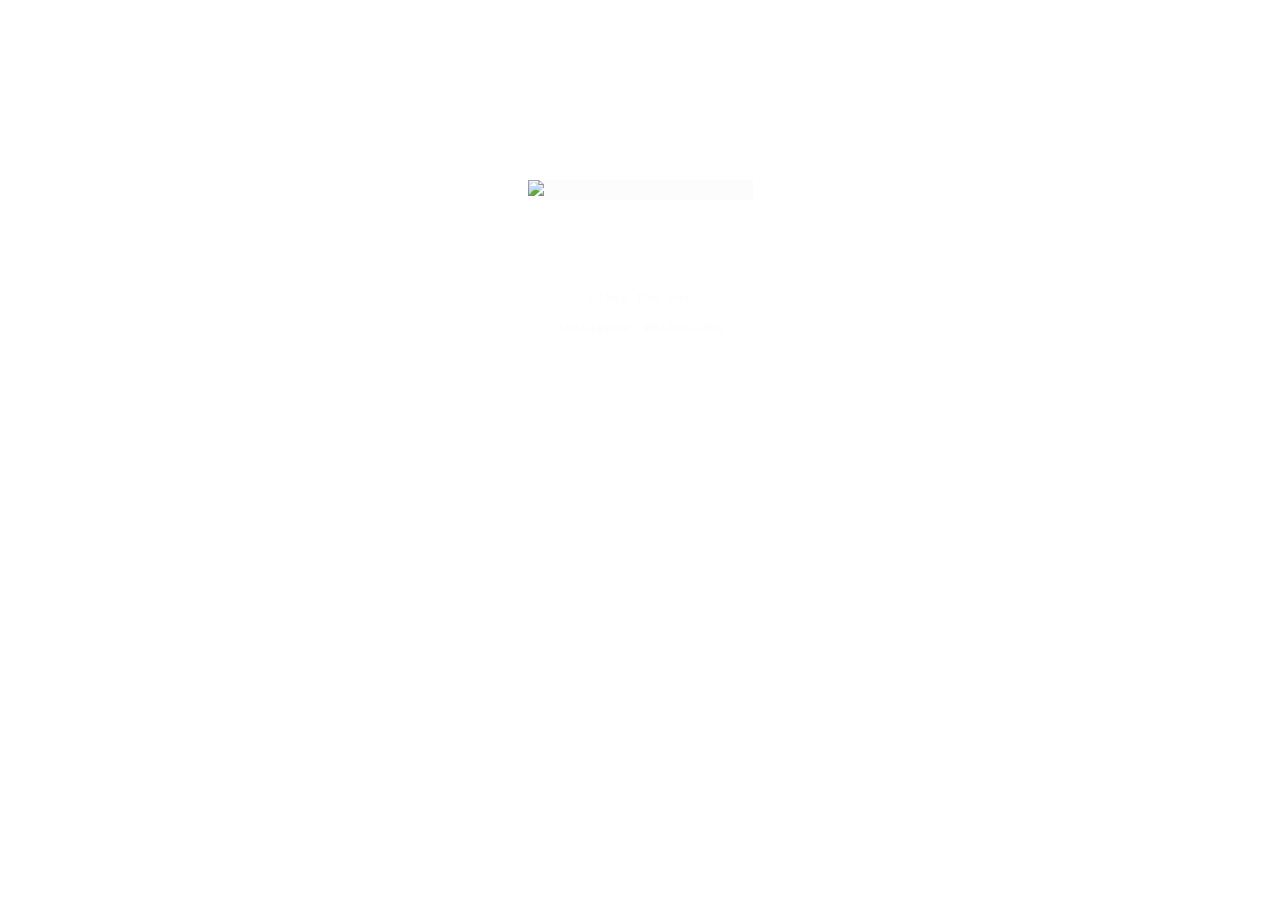
==== index.html @ 52bca41c "Add files via upload" ====
<!DOCTYPE html><script>var __pbpa = true;</script><script>var translated_warning_string = 'Warning: Never enter your Tumblr password unless \u201chttps://www.tumblr.com/login\u201d\x0ais the address in your web browser.\x0a\x0aYou should also see a green \u201cTumblr, Inc.\u201d identification in the address bar.\x0a\x0aSpammers and other bad guys use fake forms to steal passwords.\x0a\x0aTumblr will never ask you to log in from a user\u2019s blog.\x0a\x0aAre you absolutely sure you want to continue?';</script><script type="text/javascript" language="javascript" src="https://assets.tumblr.com/assets/scripts/pre_tumblelog.js?_v=b9f848c06fcba7eaf305d4a7cb7a1b98"></script><!DOCTYPE html>
<html>
    <head prefix="og: http://ogp.me/ns# fb: http://ogp.me/ns/fb# blog: http://ogp.me/ns/blog#">
        <title>Black & White</title>
        <!-- Global site tag (gtag.js) - Google Analytics -->
<script async src="https://www.googletagmanager.com/gtag/js?id=UA-130186613-1 …"></script>
<script>
  window.dataLayer = window.dataLayer || [];
  function gtag(){dataLayer.push(arguments);}
  gtag('js', new Date());

  gtag('config', 'UA-130186613-1');
</script>
        
        <style>figure{margin:0}.tmblr-iframe{position:absolute}.tmblr-iframe.hide{display:none}.tmblr-iframe--amp-cta-button{visibility:hidden;position:fixed;bottom:10px;left:50%;transform:translateX(-50%);z-index:100}.tmblr-iframe--amp-cta-button.tmblr-iframe--loaded{visibility:visible;animation:iframe-app-cta-transition .2s ease-out}</style><link rel="stylesheet" media="screen" href="https://assets.tumblr.com/client/prod/standalone/blog-network-npf/index.build.css?_v=f5a70173e4db126d3aa1328d58a66677"><link href="https://fonts.googleapis.com/css?family=Cutive+Mono" rel="stylesheet">
        
        
        <style>
            
            body > iframe:first-child, body > iframe:nth-child(2) {display: none;}
            
            body {
                overflow: hidden;
                font-family: 'Cutive Mono', monospace;
                color: #fcfcfc;
                
                -webkit-touch-callout: none; /* iOS Safari */
                -webkit-user-select: none; /* Safari */
                -khtml-user-select: none; /* Konqueror HTML */
                -moz-user-select: none; /* Firefox */
                -ms-user-select: none; /* Internet Explorer/Edge */
                    user-select: none; /* Non-prefixed version, currently
                                  supported by Chrome and Opera */
            }
            
            #ad {
                height: 3vh;
                width: 21vh;
                display: block;
                position: fixed;
                text-align: right;
                color: #fcfcfc;
                font-size: 1.5vh;
                bottom:0;
                right:0;
                transform-origin: bottom left;
                transform: rotate(-90deg) translate(0vh, 21vh);
                text-decoration: none;
                -webkit-transition: color 200ms;
                
            }
            
            #ad:hover {
                color: orange;
                
            }
            
            #credit {
                width: 80vw;
                margin: 0 auto;
                text-align: center;
                display: block;
                font-size: 1.5vh;
                margin-top: 10vh;
            }
            
            #link {
                color: #fcfcfc;
                text-decoration: none;
                -webkit-transition: color 200ms;
            }
            
            #linkalt {
                color: #111111;
                text-decoration: none;
                -webkit-transition: color 200ms;
            }
            
            #link:hover {
                color: orange;
            }
            
            #linkalt:hover {
                color: orange;
            }
                        
            .switch {
                height: auto;
                width: 25vh;
                
                display: block;
                margin: 0 auto;
                margin-top: 20vh;
                
                animation: float 4s ease-in-out infinite;
            }
            
            #on {
                background-color: #fcfcfc;
                cursor: pointer;
            }
            
            #off {
                background-color: #111111;
                display: none;
                cursor: pointer;
            }
            
            .x, .y {
                fill:none;
                stroke:#111111;
                stroke-linejoin:round;
                stroke-linecap:round;
            }
            
            .a,.b,.c {
                fill:none;
                stroke:#fcfcfc;
                stroke-linejoin:round;
                stroke-linecap:round;
            }
            
            @keyframes float {
	           0% {
                    transform: translatey(0px);
	           }
                50% {
                    transform: translatey(-10px);
                }
                100% {
                    transform: translatey(0px);
	               }
}
            
        </style>
    <link rel="alternate" href="" /><link rel="alternate" href="" /><script src="https://assets.tumblr.com/assets/scripts/tumblelog_post_message_queue.js?_v=a8fadfa499d8cb7c3f8eefdf0b1adfdd"></script><link rel="stylesheet" type="text/css" href="https://assets.tumblr.com/fonts/gibson/stylesheet.css?v=3"><!-- BEGIN TUMBLR FACEBOOK OPENGRAPH TAGS --><!-- If you'd like to specify your own Open Graph tags, define the og:url and og:title tags in your theme's HTML. --><!-- Read more: http://ogp.me/ --><meta property="fb:app_id" content="48119224995" /><meta property="og:title" content="black benz" /><meta property="og:url" content="http://blackbenzwhitebenz.freetzi.com/" /><meta property="og:description" content="white benz" /><meta property="og:type" content="tumblr-feed:tumblelog" /><meta property="og:image" content="https://assets.tumblr.com/images/default_avatar/sphere_closed_128.png" /><meta property="al:ios:url" content="" /><meta property="al:ios:app_name" content="Tumblr" /><meta property="al:ios:app_store_id" content="305343404" /><meta property="al:android:url" content="tumblr://x-callback-url/blog?blogName=goingsickomode" /><meta property="al:android:app_name" content="Tumblr" /><meta property="al:android:package" content="com.tumblr" /><!-- END TUMBLR FACEBOOK OPENGRAPH TAGS --><!-- TWITTER TAGS --><meta charset="utf-8"><meta name="twitter:site" content="tumblr" /><meta name="twitter:card" content="app" /><meta name="twitter:description" content="goingsickomode" /><meta name="twitter:title" content="white benz" /><meta name="twitter:app:name:iphone" content="Tumblr" /><meta name="twitter:app:name:ipad" content="Tumblr" /><meta name="twitter:app:name:googleplay" content="Tumblr" /><meta name="twitter:app:id:iphone" content="305343404" /><meta name="twitter:app:id:ipad" content="305343404" /><meta name="twitter:app:id:googleplay" content="com.tumblr" /><meta name="twitter:app:url:iphone" content="tumblr://x-callback-url/blog?blogName=goingsickomode&amp;referrer=twitter-cards" /><meta name="twitter:app:url:ipad" content="tumblr://x-callback-url/blog?blogName=goingsickomode&amp;referrer=twitter-cards" /><meta name="twitter:app:url:googleplay" content="tumblr://x-callback-url/blog?blogName=goingsickomode&amp;referrer=twitter-cards" /><link rel="canonical" href="http://blackbenzwhitebenz.freetzi.com/" /></head>
    
<body onload="loadAssets()">
    
    <a href="" id="ad"></a>
    
    <div class="switch" id="on" onclick="myFunction()">
        
        <img src="https://honorarybros.weebly.com/uploads/6/0/5/6/60564045/benz.png">
        
    </div>

    <div class="switch" id="off" onclick="myFunction()">
        <img src="https://honorarybros.weebly.com/uploads/6/0/5/6/60564045/benz2.png">    
    </div>
    
    <div id="credit">
       
        click the car <a href="instagram.com/ethan.daq/" id="link"></a> <br> <br>
		instagram: <a href="instagram.com/ethan.daq/" id="link">@ethan.daq</a> <br> <br>
        <a href="mailto:fragginsquids@gmail.com" id="link"></a> <br> 
        
    </div>
	
<audio id="click"><source src="" type="audio/mp3"></audio>   
<audio id="loopon"><source src="https://honorarybros.weebly.com/uploads/6/0/5/6/60564045/white_friends.mp3" type="audio/mp3"></audio>   
<audio id="loopoff"><source src="https://honorarybros.weebly.com/uploads/6/0/5/6/60564045/black_friends.mp3" type="audio/mp3"></audio>   
    
<script>
    
function loadAssets() {
    var a = document.getElementById("click"); //click sound
    var b = document.getElementById("loopon"); //chord loop
    var c = document.getElementById("loopoff"); //light loop
    
    b.loop = true;
    c.loop = true;
    
    b.volume = 0.5;
    c.volume = 0.5;
    
    a.load();
    b.load();
    c.load();
    
    b.play();
}
    
function myFunction() {
    var x = document.getElementById("on");
    var y = document.getElementById("off");
    var z = document.getElementById("content");
    var a = document.getElementById("click"); //click sound
    var b = document.getElementById("loopon"); //chord loop
    var c = document.getElementById("loopoff"); //light loop
        
    if (x.style.display === "none") { //switch in ON mode
        x.style.display = "block";
        y.style.display = "none";
        document.body.style.background = "#fcfcfc";
        c.pause();
        a.currentTime = 0;
        a.play();
        b.currentTime = 0;
        b.play();        
    } 
    
    else {                           //switch in OFF mode
        x.style.display = "none";
        y.style.display = "block";
        document.body.style.background = "#111111";
        b.pause();
        a.currentTime = 0;
        a.play();
        c.currentTime = 0;
        c.play();
    }
}
</script>


<iframe scrolling="no" width="1" height="1" frameborder="0" style="background-color:transparent; overflow:hidden; position:absolute; top:0; left:0; z-index:9999;" id="ga_target"></iframe><script type="text/javascript">
    (function(){
        var analytics_frame = document.getElementById('ga_target');
        var analytics_iframe_loaded;
        var user_logged_in;
        var blog_is_nsfw = 'No';
        var addthis_enabled = false;

        var eventMethod = window.addEventListener ? "addEventListener" : "attachEvent";
        var eventer = window[eventMethod];
        var messageEvent = eventMethod == "attachEvent" ? "onmessage" : "message";
        eventer(messageEvent,function(e) {
            var message = (e.data && e.data.split) ? e.data.split(';') : '';
            switch (message[0]) {
                case 'analytics_iframe_loaded':
                    analytics_iframe_loaded = true;
                    postCSMessage();
                    postGAMessage();
                    postATMessage();
                    postRapidMessage();
                    break;
                case 'user_logged_in':
                    user_logged_in = message[1];
                    postGAMessage();
                    postATMessage();
                    break;
            }
        }, false);

        analytics_frame.src = "https://assets.tumblr.com/analytics.html?dfab06320413a6a34dbca419c4c70f2c#" +
                              "http://blackbenzwhitebenz.freetzi.com/";
        function postGAMessage() {
            if (analytics_iframe_loaded && user_logged_in) {
                var is_ajax = false;
                analytics_frame.contentWindow.postMessage(['tick_google_analytics', is_ajax, user_logged_in, blog_is_nsfw, '/?route=%2F'].join(';'), analytics_frame.src.split('/analytics.html')[0]);
            }
        }
        function postCSMessage() {
            COMSCORE = true;
            analytics_frame.contentWindow.postMessage('enable_comscore;' + window.location, analytics_frame.src.split('/analytics.html')[0]);
        }
        function postATMessage() {
            if (addthis_enabled && analytics_iframe_loaded) {
                analytics_frame.contentWindow.postMessage('enable_addthis', analytics_frame.src.split('/analytics.html')[0]);
            }
        }
        function postRapidMessage() {
                            if (analytics_iframe_loaded) {
                    var is_ajax = '';
                    var route = '/';
                    var tumblelog_id = 't:PH-alPkgnUOZYCm36_Iz4g';
                    var yahoo_space_id = '1197719229';
                    var rapid_client_only = '1';
                    var apv = '1';
                    var rapid_ex = '';

                    analytics_frame.contentWindow.postMessage(
                        [
                            'tick_rapid', is_ajax, route, user_logged_in, tumblelog_id,
                            yahoo_space_id, rapid_client_only, apv, rapid_ex
                        ].join(';'),
                        analytics_frame.src.split('/analytics.html')[0]
                    );
                }
                    }
    })();
</script><script type="text/javascript">!function(s){s.src='https://px.srvcs.tumblr.com/impixu?T=1544754835&J=eyJ0eXBlIjoidXJsIiwidXJsIjoiaHR0cDovL3NpY2tvbW8uZGUvIiwicmVxdHlwZSI6MCwicm91dGUiOiIvIn0=&U=CCMENAEBAJ&K=68dc1a9d3a535ba6a625432e803456b5b214bbfd8f939a7c2c7f4f502dd4f8db&R='.replace(/&R=[^&$]*/,'').concat('&R='+escape(document.referrer)).slice(0,2000).replace(/%.?.?$/,'');}(new Image());</script><noscript><img style="position:absolute;z-index:-3334;top:0px;left:0px;visibility:hidden;" src="https://px.srvcs.tumblr.com/impixu?T=1544754835&J=eyJ0eXBlIjoidXJsIiwidXJsIjoiaHR0cDovL3NpY2tvbW8uZGUvIiwicmVxdHlwZSI6MCwicm91dGUiOiIvIiwibm9zY3JpcHQiOjF9&U=CCMENAEBAJ&K=af7e14a20bfeab37436e2d44552512e642aa832abdb1863aaa3d0bd9cd685354&R="></noscript><script >
        (function (w,d) {
            'use strict';
            var l = function(el, type, listener, useCapture) {
                el.addEventListener ?
                el.addEventListener(type, listener, !!useCapture) :
                el.attachEvent && el.attachEvent('on' + type, listener, !!useCapture);
            };
            var a = function () {
                                if (d.getElementById('tumblr-cdx')) {
                    return;
                }
                var s = d.createElement('script');
                var el = d.getElementsByTagName('script')[0];
                s.async = true;
                s.src = 'https://assets.tumblr.com/assets/scripts/vendor/cedexis/1-13960-radar10.min.js?_v=8d32508b0a251bebecb4853c987c5015';
                s.type = 'text/javascript';
                s.id = 'tumblr-cdx';
                d.body.appendChild(s);
            };
            l(w,'load',a);
        }(window, document));
</script><noscript id="bootloader" data-bootstrap="{&quot;Components&quot;:{&quot;PostActivity&quot;:[],&quot;NotificationPoller&quot;:{&quot;messaging_keys&quot;:[],&quot;token&quot;:&quot;c86f8a500596474a7ef5034081f694bd&quot;,&quot;inbox_unread&quot;:0},&quot;DesktopDashboardLogo&quot;:{&quot;animations&quot;:[[&quot;https:\/\/assets.tumblr.com\/images\/logo\/hover-animations\/1.png?_v=161861acded461bb6e995593a3bae835&quot;,&quot;https:\/\/assets.tumblr.com\/images\/logo\/hover-animations\/1@2x.png?_v=496a774637302a598c851381d00009b0&quot;]]},&quot;TumblelogIframe&quot;:{&quot;unified&quot;:true,&quot;variant&quot;:null,&quot;isCompact&quot;:true,&quot;tumblelogBundleSrc&quot;:&quot;https:\/\/assets.tumblr.com\/client\/prod\/standalone\/tumblelog\/index.build.js?_v=0dd3581265e0a5a3d95969be86d97d9e&quot;,&quot;tumblelogName&quot;:&quot;goingsickomode&quot;,&quot;isLoggedIn&quot;:false,&quot;isFriend&quot;:false,&quot;formKey&quot;:&quot;&quot;,&quot;canSubscribe&quot;:false,&quot;isSubscribed&quot;:false,&quot;tumblelogTitle&quot;:&quot;sickomo.de&quot;,&quot;tumblelogAvatar&quot;:&quot;https:\/\/assets.tumblr.com\/images\/default_avatar\/sphere_closed_40.png&quot;,&quot;tumblelogHost&quot;:&quot;https:\/\/sickomo.de&quot;,&quot;isOptica&quot;:false,&quot;isCustomTheme&quot;:true,&quot;themeHeaderImage&quot;:&quot;https:\/\/assets.tumblr.com\/images\/default_header\/optica_pattern_12.png?_v=66d5962d3469ecad376c5ae8c13d5a27&quot;,&quot;themeBackgroundColor&quot;:&quot;#FAFAFA&quot;,&quot;themeTitleColor&quot;:&quot;#444444&quot;,&quot;themeAccentColor&quot;:&quot;#529ECC&quot;,&quot;brag&quot;:false,&quot;adsEnabled&quot;:false,&quot;canShowAd&quot;:true,&quot;isPremium&quot;:false,&quot;showLrecAds&quot;:false,&quot;showStickyLrecBackfill&quot;:false,&quot;showGeminiAds&quot;:false,&quot;geminiSectionCodeDesktop&quot;:&quot;a10bca9c-0c5d-4a02-ab13-14ab8513d81d&quot;,&quot;geminiSectionCodeMobile&quot;:&quot;ced63809-b609-4aca-96a0-abc099acba6b&quot;,&quot;currentPageType&quot;:&quot;blog&quot;,&quot;currentPage&quot;:&quot;1&quot;,&quot;searchQuery&quot;:&quot;&quot;,&quot;tag&quot;:&quot;&quot;,&quot;query&quot;:&quot;&quot;,&quot;chrono&quot;:false,&quot;postId&quot;:&quot;&quot;,&quot;src&quot;:&quot;https:\/\/sickomo.de\/&quot;,&quot;postUrl&quot;:&quot;&quot;,&quot;isBlocked&quot;:null,&quot;isAdmin&quot;:false,&quot;lookupButtonUrl&quot;:&quot;&quot;,&quot;showSpamButton&quot;:false,&quot;showRootPostButton&quot;:false,&quot;rootPostUrl&quot;:&quot;&quot;,&quot;showRadarPostButton&quot;:false,&quot;radarKeys&quot;:&quot;&quot;,&quot;isUniblocked&quot;:false,&quot;isNsfw&quot;:false,&quot;isAdult&quot;:false,&quot;isSpam&quot;:false,&quot;isPrimaryBlog&quot;:false,&quot;canEdit&quot;:false,&quot;canReblogSelf&quot;:false,&quot;showLikeButton&quot;:false,&quot;showReblogButton&quot;:false,&quot;reblogUrl&quot;:&quot;&quot;,&quot;showFanMailButton&quot;:false,&quot;showMessagingButton&quot;:false,&quot;loginCheckIframeSrc&quot;:&quot;https:\/\/assets.tumblr.com\/assets\/html\/iframe\/login_check.html?_v=3de94a184d600617102ddd5b48fb36e9&quot;,&quot;appInstallUrls&quot;:{&quot;android&quot;:&quot;https:\/\/play.google.com\/store\/apps\/details?id=com.tumblr\u0026referrer=utm_source%3Dtumblr%26utm_medium%3Diframe%26utm_campaign%3Dblog_network_floating_cta&quot;,&quot;ios&quot;:&quot;https:\/\/itunes.apple.com\/app\/apple-store\/id305343404?pt=9029\u0026ct=blog_network_floating_cta\u0026mt=8&quot;},&quot;appOpenReferrer&quot;:&quot;tumblr_new_iframe&quot;,&quot;isShowSearch&quot;:true,&quot;supplyLogging&quot;:[],&quot;secondsSinceLastActivity&quot;:-1}},&quot;Flags&quot;:{&quot;doods&quot;:&quot;[base64]&quot;},&quot;Context&quot;:{&quot;name&quot;:&quot;default&quot;,&quot;time&quot;:1544754835000,&quot;userinfo&quot;:{&quot;primary&quot;:&quot;&quot;,&quot;name&quot;:&quot;&quot;,&quot;channels&quot;:[]},&quot;hosts&quot;:{&quot;assets_host&quot;:&quot;https:\/\/assets.tumblr.com&quot;,&quot;secure_assets_host&quot;:&quot;https:\/\/assets.tumblr.com&quot;,&quot;www_host&quot;:&quot;https:\/\/www.tumblr.com&quot;,&quot;secure_www_host&quot;:&quot;https:\/\/www.tumblr.com&quot;,&quot;embed_host&quot;:&quot;https:\/\/embed.tumblr.com&quot;,&quot;safe_host&quot;:&quot;https:\/\/safe.txmblr.com&quot;,&quot;platform_host&quot;:&quot;https:\/\/platform.tumblr.com&quot;},&quot;language&quot;:&quot;en_US&quot;,&quot;language_simple&quot;:&quot;en&quot;,&quot;assets&quot;:&quot;https:\/\/assets.tumblr.com\/client\/prod\/&quot;},&quot;Translations&quot;:{&quot;%1$sReport %2$s&#039;s post?%3$sIf it violates our community guidelines, we&#039;ll remove it.%4$s&quot;:&quot;%1$sReport %2$s&#039;s reblog?%3$sIf it violates our community guidelines, we&#039;ll remove it.%4$s&quot;,&quot;%1$sReport %2$s&#039;s reply?%3$sIf it violates our community guidelines, we&#039;ll remove it.%4$s&quot;:&quot;%1$sReport %2$s&#039;s reblog?%3$sIf it violates our community guidelines, we&#039;ll remove it.%4$s&quot;}}"></noscript><script src="https://assets.tumblr.com/client/prod/standalone/tumblelog/index.build.js?_v=0dd3581265e0a5a3d95969be86d97d9e"></script></body>
</html>
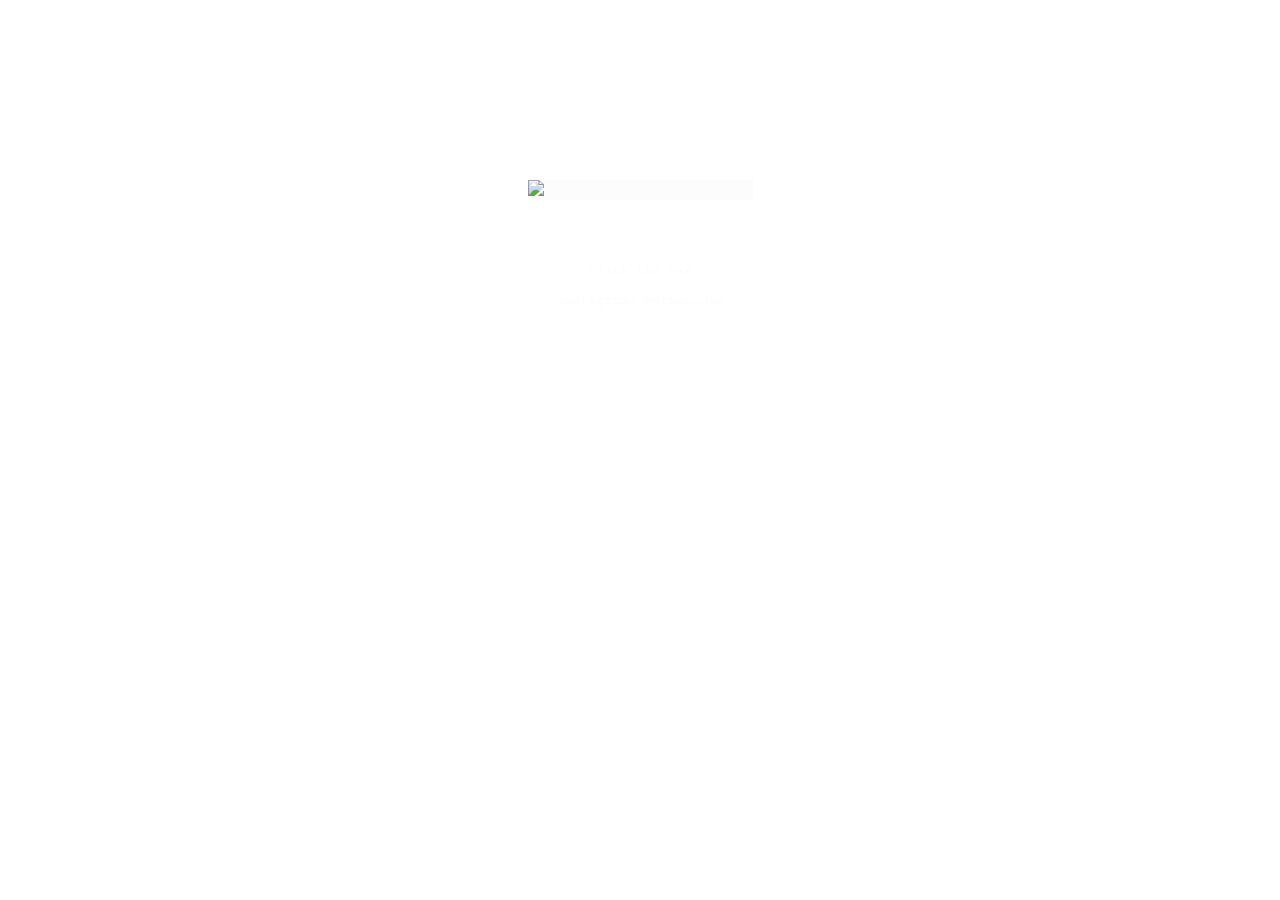
==== commit 439f1de2: "commit" ====
--- a/index.html
+++ b/index.html
@@ -61,7 +61,7 @@
                 text-align: center;
                 display: block;
                 font-size: 1.5vh;
-                margin-top: 10vh;
+                margin-top: 7vh;
             }
             
             #link {
@@ -152,7 +152,7 @@
     <div id="credit">
        
         click the car <a href="instagram.com/ethan.daq/" id="link"></a> <br> <br>
-		instagram: <a href="instagram.com/ethan.daq/" id="link">@ethan.daq</a> <br> <br>
+		instagram: <a href="https://instagram.com/ethan.daq/" id="link">@ethan.daq</a> <br> <br>
         <a href="mailto:fragginsquids@gmail.com" id="link"></a> <br> 
         
     </div>
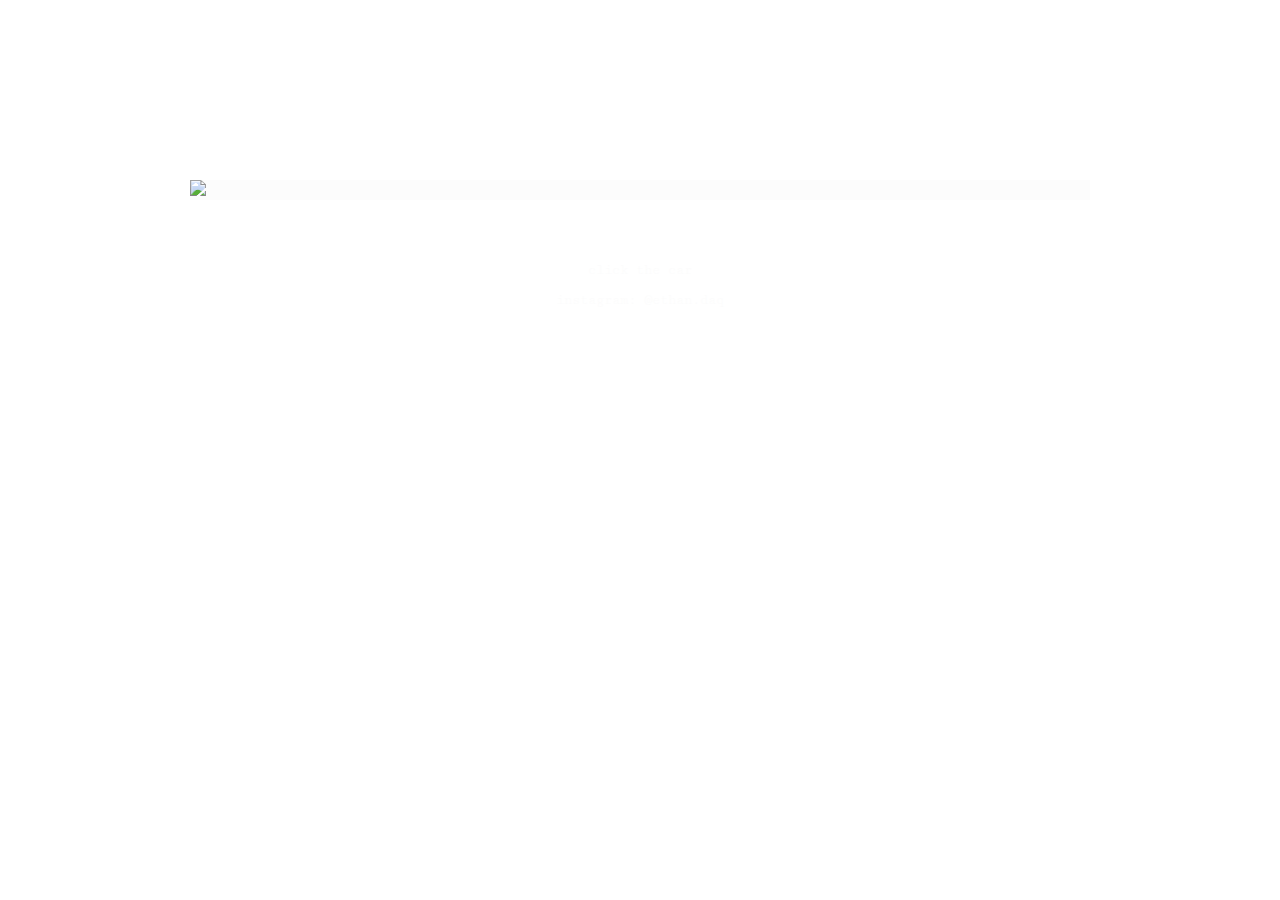
==== commit a64b560e: "commit" ====
--- a/index.html
+++ b/index.html
@@ -86,7 +86,7 @@
                         
             .switch {
                 height: auto;
-                width: 25vh;
+                width: 100vh;
                 
                 display: block;
                 margin: 0 auto;
@@ -151,7 +151,7 @@
     
     <div id="credit">
        
-        click the car <a href="instagram.com/ethan.daq/" id="link"></a> <br> <br>
+        click the car <a href="" id="link"></a> <br> <br>
 		instagram: <a href="https://instagram.com/ethan.daq/" id="link">@ethan.daq</a> <br> <br>
         <a href="mailto:fragginsquids@gmail.com" id="link"></a> <br> 
         
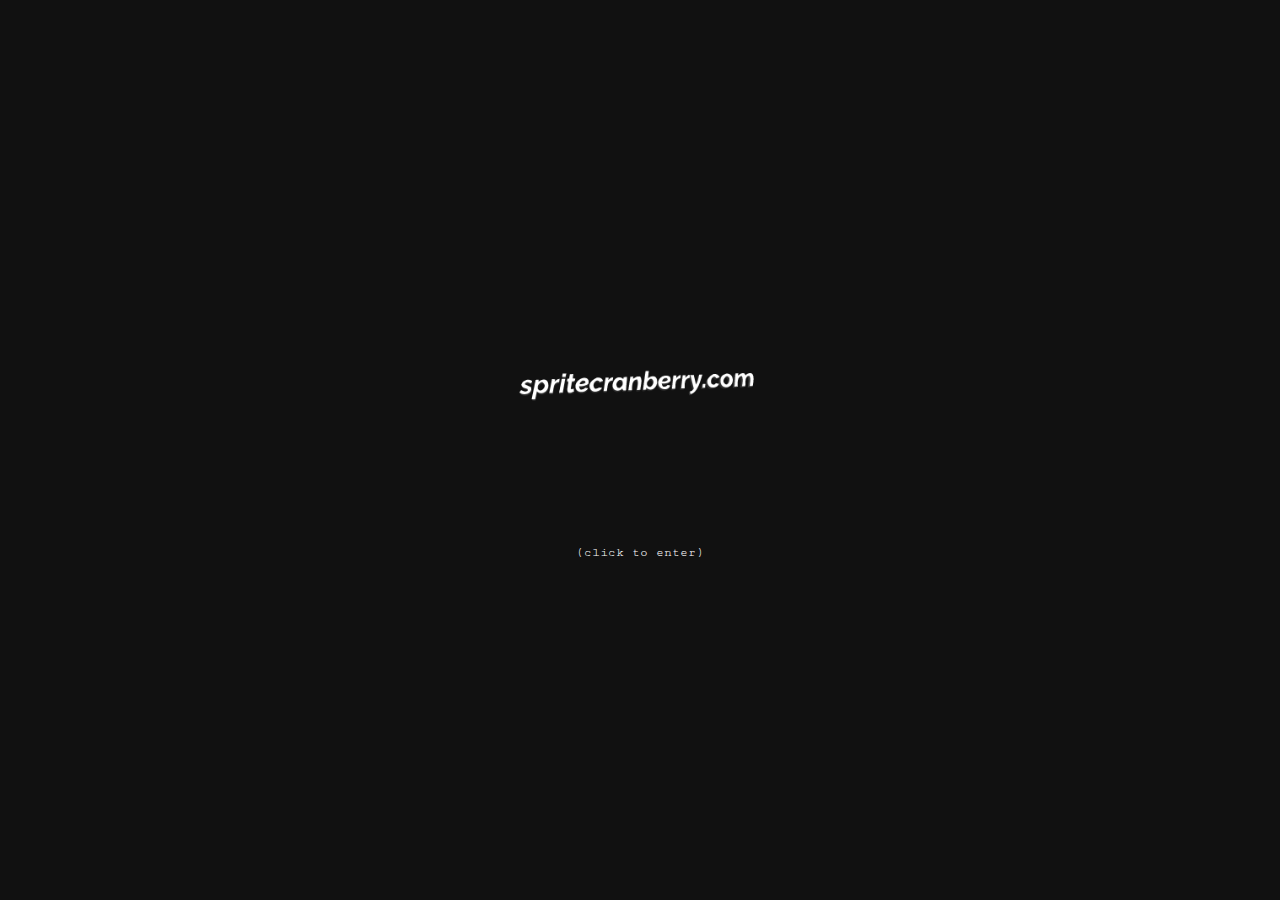
==== commit 2bb7ff8b: "Add files via upload" ====
--- a/index.html
+++ b/index.html
@@ -1,306 +1,33 @@
-<!DOCTYPE html><script>var __pbpa = true;</script><script>var translated_warning_string = 'Warning: Never enter your Tumblr password unless \u201chttps://www.tumblr.com/login\u201d\x0ais the address in your web browser.\x0a\x0aYou should also see a green \u201cTumblr, Inc.\u201d identification in the address bar.\x0a\x0aSpammers and other bad guys use fake forms to steal passwords.\x0a\x0aTumblr will never ask you to log in from a user\u2019s blog.\x0a\x0aAre you absolutely sure you want to continue?';</script><script type="text/javascript" language="javascript" src="https://assets.tumblr.com/assets/scripts/pre_tumblelog.js?_v=b9f848c06fcba7eaf305d4a7cb7a1b98"></script><!DOCTYPE html>
+<!DOCTYPE html>
 <html>
-    <head prefix="og: http://ogp.me/ns# fb: http://ogp.me/ns/fb# blog: http://ogp.me/ns/blog#">
-        <title>Black & White</title>
-        <!-- Global site tag (gtag.js) - Google Analytics -->
-<script async src="https://www.googletagmanager.com/gtag/js?id=UA-130186613-1 …"></script>
-<script>
-  window.dataLayer = window.dataLayer || [];
-  function gtag(){dataLayer.push(arguments);}
-  gtag('js', new Date());
+<head>
+<link rel="stylesheet" href="https://fonts.googleapis.com/css?family=Cutive+Mono">
+<link rel="stylesheet" type="text/css" href="style.css" />
+<meta name="viewport" content="width=device-width, initial-scale=1">
+<html lang="en-US">
+<link rel="icon" 
+      type="image/png" 
+      href="test4.gif">
+<style>
+img {
+  display: block;
+  margin-left: auto;
+  margin-right: auto;
+  padding: 200px 0 0px 0;}
+}
+</style>
+</head>
 
-  gtag('config', 'UA-130186613-1');
-</script>
-        
-        <style>figure{margin:0}.tmblr-iframe{position:absolute}.tmblr-iframe.hide{display:none}.tmblr-iframe--amp-cta-button{visibility:hidden;position:fixed;bottom:10px;left:50%;transform:translateX(-50%);z-index:100}.tmblr-iframe--amp-cta-button.tmblr-iframe--loaded{visibility:visible;animation:iframe-app-cta-transition .2s ease-out}</style><link rel="stylesheet" media="screen" href="https://assets.tumblr.com/client/prod/standalone/blog-network-npf/index.build.css?_v=f5a70173e4db126d3aa1328d58a66677"><link href="https://fonts.googleapis.com/css?family=Cutive+Mono" rel="stylesheet">
-        
-        
-        <style>
-            
-            body > iframe:first-child, body > iframe:nth-child(2) {display: none;}
-            
-            body {
-                overflow: hidden;
-                font-family: 'Cutive Mono', monospace;
-                color: #fcfcfc;
-                
-                -webkit-touch-callout: none; /* iOS Safari */
-                -webkit-user-select: none; /* Safari */
-                -khtml-user-select: none; /* Konqueror HTML */
-                -moz-user-select: none; /* Firefox */
-                -ms-user-select: none; /* Internet Explorer/Edge */
-                    user-select: none; /* Non-prefixed version, currently
-                                  supported by Chrome and Opera */
-            }
-            
-            #ad {
-                height: 3vh;
-                width: 21vh;
-                display: block;
-                position: fixed;
-                text-align: right;
-                color: #fcfcfc;
-                font-size: 1.5vh;
-                bottom:0;
-                right:0;
-                transform-origin: bottom left;
-                transform: rotate(-90deg) translate(0vh, 21vh);
-                text-decoration: none;
-                -webkit-transition: color 200ms;
-                
-            }
-            
-            #ad:hover {
-                color: orange;
-                
-            }
-            
-            #credit {
-                width: 80vw;
-                margin: 0 auto;
-                text-align: center;
-                display: block;
-                font-size: 1.5vh;
-                margin-top: 7vh;
-            }
-            
-            #link {
-                color: #fcfcfc;
-                text-decoration: none;
-                -webkit-transition: color 200ms;
-            }
-            
-            #linkalt {
-                color: #111111;
-                text-decoration: none;
-                -webkit-transition: color 200ms;
-            }
-            
-            #link:hover {
-                color: orange;
-            }
-            
-            #linkalt:hover {
-                color: orange;
-            }
-                        
-            .switch {
-                height: auto;
-                width: 100vh;
-                
-                display: block;
-                margin: 0 auto;
-                margin-top: 20vh;
-                
-                animation: float 4s ease-in-out infinite;
-            }
-            
-            #on {
-                background-color: #fcfcfc;
-                cursor: pointer;
-            }
-            
-            #off {
-                background-color: #111111;
-                display: none;
-                cursor: pointer;
-            }
-            
-            .x, .y {
-                fill:none;
-                stroke:#111111;
-                stroke-linejoin:round;
-                stroke-linecap:round;
-            }
-            
-            .a,.b,.c {
-                fill:none;
-                stroke:#fcfcfc;
-                stroke-linejoin:round;
-                stroke-linecap:round;
-            }
-            
-            @keyframes float {
-	           0% {
-                    transform: translatey(0px);
-	           }
-                50% {
-                    transform: translatey(-10px);
-                }
-                100% {
-                    transform: translatey(0px);
-	               }
-}
-            
-        </style>
-    <link rel="alternate" href="" /><link rel="alternate" href="" /><script src="https://assets.tumblr.com/assets/scripts/tumblelog_post_message_queue.js?_v=a8fadfa499d8cb7c3f8eefdf0b1adfdd"></script><link rel="stylesheet" type="text/css" href="https://assets.tumblr.com/fonts/gibson/stylesheet.css?v=3"><!-- BEGIN TUMBLR FACEBOOK OPENGRAPH TAGS --><!-- If you'd like to specify your own Open Graph tags, define the og:url and og:title tags in your theme's HTML. --><!-- Read more: http://ogp.me/ --><meta property="fb:app_id" content="48119224995" /><meta property="og:title" content="black benz" /><meta property="og:url" content="http://blackbenzwhitebenz.freetzi.com/" /><meta property="og:description" content="white benz" /><meta property="og:type" content="tumblr-feed:tumblelog" /><meta property="og:image" content="https://assets.tumblr.com/images/default_avatar/sphere_closed_128.png" /><meta property="al:ios:url" content="" /><meta property="al:ios:app_name" content="Tumblr" /><meta property="al:ios:app_store_id" content="305343404" /><meta property="al:android:url" content="tumblr://x-callback-url/blog?blogName=goingsickomode" /><meta property="al:android:app_name" content="Tumblr" /><meta property="al:android:package" content="com.tumblr" /><!-- END TUMBLR FACEBOOK OPENGRAPH TAGS --><!-- TWITTER TAGS --><meta charset="utf-8"><meta name="twitter:site" content="tumblr" /><meta name="twitter:card" content="app" /><meta name="twitter:description" content="goingsickomode" /><meta name="twitter:title" content="white benz" /><meta name="twitter:app:name:iphone" content="Tumblr" /><meta name="twitter:app:name:ipad" content="Tumblr" /><meta name="twitter:app:name:googleplay" content="Tumblr" /><meta name="twitter:app:id:iphone" content="305343404" /><meta name="twitter:app:id:ipad" content="305343404" /><meta name="twitter:app:id:googleplay" content="com.tumblr" /><meta name="twitter:app:url:iphone" content="tumblr://x-callback-url/blog?blogName=goingsickomode&amp;referrer=twitter-cards" /><meta name="twitter:app:url:ipad" content="tumblr://x-callback-url/blog?blogName=goingsickomode&amp;referrer=twitter-cards" /><meta name="twitter:app:url:googleplay" content="tumblr://x-callback-url/blog?blogName=goingsickomode&amp;referrer=twitter-cards" /><link rel="canonical" href="http://blackbenzwhitebenz.freetzi.com/" /></head>
-    
-<body onload="loadAssets()">
-    
-    <a href="" id="ad"></a>
-    
-    <div class="switch" id="on" onclick="myFunction()">
-        
-        <img src="https://honorarybros.weebly.com/uploads/6/0/5/6/60564045/benz.png">
-        
-    </div>
+<body style="background-color:#111111;">
+<a href="https://spritecranberry.com/">
+<img src="test7.gif" style="width:40%;">
+</a>
 
-    <div class="switch" id="off" onclick="myFunction()">
-        <img src="https://honorarybros.weebly.com/uploads/6/0/5/6/60564045/benz2.png">    
-    </div>
-    
-    <div id="credit">
-       
-        click the car <a href="" id="link"></a> <br> <br>
-		instagram: <a href="https://instagram.com/ethan.daq/" id="link">@ethan.daq</a> <br> <br>
-        <a href="mailto:fragginsquids@gmail.com" id="link"></a> <br> 
-        
-    </div>
-	
-<audio id="click"><source src="" type="audio/mp3"></audio>   
-<audio id="loopon"><source src="https://honorarybros.weebly.com/uploads/6/0/5/6/60564045/white_friends.mp3" type="audio/mp3"></audio>   
-<audio id="loopoff"><source src="https://honorarybros.weebly.com/uploads/6/0/5/6/60564045/black_friends.mp3" type="audio/mp3"></audio>   
-    
-<script>
-    
-function loadAssets() {
-    var a = document.getElementById("click"); //click sound
-    var b = document.getElementById("loopon"); //chord loop
-    var c = document.getElementById("loopoff"); //light loop
-    
-    b.loop = true;
-    c.loop = true;
-    
-    b.volume = 0.5;
-    c.volume = 0.5;
-    
-    a.load();
-    b.load();
-    c.load();
-    
-    b.play();
-}
-    
-function myFunction() {
-    var x = document.getElementById("on");
-    var y = document.getElementById("off");
-    var z = document.getElementById("content");
-    var a = document.getElementById("click"); //click sound
-    var b = document.getElementById("loopon"); //chord loop
-    var c = document.getElementById("loopoff"); //light loop
-        
-    if (x.style.display === "none") { //switch in ON mode
-        x.style.display = "block";
-        y.style.display = "none";
-        document.body.style.background = "#fcfcfc";
-        c.pause();
-        a.currentTime = 0;
-        a.play();
-        b.currentTime = 0;
-        b.play();        
-    } 
-    
-    else {                           //switch in OFF mode
-        x.style.display = "none";
-        y.style.display = "block";
-        document.body.style.background = "#111111";
-        b.pause();
-        a.currentTime = 0;
-        a.play();
-        c.currentTime = 0;
-        c.play();
-    }
-}
-</script>
+<div id="content">
+		(click to enter) <a href="https://instagram.com/ethan.daq/" id="link"></a> <br>
+      </div>
 
+<iframe width="0" height="0" src="https://www.youtuberepeater.com/watch?v=_7WRusXN1RQ#gsc.tab=0" frameborder="0" allowfullscreen></iframe>
 
-<iframe scrolling="no" width="1" height="1" frameborder="0" style="background-color:transparent; overflow:hidden; position:absolute; top:0; left:0; z-index:9999;" id="ga_target"></iframe><script type="text/javascript">
-    (function(){
-        var analytics_frame = document.getElementById('ga_target');
-        var analytics_iframe_loaded;
-        var user_logged_in;
-        var blog_is_nsfw = 'No';
-        var addthis_enabled = false;
-
-        var eventMethod = window.addEventListener ? "addEventListener" : "attachEvent";
-        var eventer = window[eventMethod];
-        var messageEvent = eventMethod == "attachEvent" ? "onmessage" : "message";
-        eventer(messageEvent,function(e) {
-            var message = (e.data && e.data.split) ? e.data.split(';') : '';
-            switch (message[0]) {
-                case 'analytics_iframe_loaded':
-                    analytics_iframe_loaded = true;
-                    postCSMessage();
-                    postGAMessage();
-                    postATMessage();
-                    postRapidMessage();
-                    break;
-                case 'user_logged_in':
-                    user_logged_in = message[1];
-                    postGAMessage();
-                    postATMessage();
-                    break;
-            }
-        }, false);
-
-        analytics_frame.src = "https://assets.tumblr.com/analytics.html?dfab06320413a6a34dbca419c4c70f2c#" +
-                              "http://blackbenzwhitebenz.freetzi.com/";
-        function postGAMessage() {
-            if (analytics_iframe_loaded && user_logged_in) {
-                var is_ajax = false;
-                analytics_frame.contentWindow.postMessage(['tick_google_analytics', is_ajax, user_logged_in, blog_is_nsfw, '/?route=%2F'].join(';'), analytics_frame.src.split('/analytics.html')[0]);
-            }
-        }
-        function postCSMessage() {
-            COMSCORE = true;
-            analytics_frame.contentWindow.postMessage('enable_comscore;' + window.location, analytics_frame.src.split('/analytics.html')[0]);
-        }
-        function postATMessage() {
-            if (addthis_enabled && analytics_iframe_loaded) {
-                analytics_frame.contentWindow.postMessage('enable_addthis', analytics_frame.src.split('/analytics.html')[0]);
-            }
-        }
-        function postRapidMessage() {
-                            if (analytics_iframe_loaded) {
-                    var is_ajax = '';
-                    var route = '/';
-                    var tumblelog_id = 't:PH-alPkgnUOZYCm36_Iz4g';
-                    var yahoo_space_id = '1197719229';
-                    var rapid_client_only = '1';
-                    var apv = '1';
-                    var rapid_ex = '';
-
-                    analytics_frame.contentWindow.postMessage(
-                        [
-                            'tick_rapid', is_ajax, route, user_logged_in, tumblelog_id,
-                            yahoo_space_id, rapid_client_only, apv, rapid_ex
-                        ].join(';'),
-                        analytics_frame.src.split('/analytics.html')[0]
-                    );
-                }
-                    }
-    })();
-</script><script type="text/javascript">!function(s){s.src='https://px.srvcs.tumblr.com/impixu?T=1544754835&J=eyJ0eXBlIjoidXJsIiwidXJsIjoiaHR0cDovL3NpY2tvbW8uZGUvIiwicmVxdHlwZSI6MCwicm91dGUiOiIvIn0=&U=CCMENAEBAJ&K=68dc1a9d3a535ba6a625432e803456b5b214bbfd8f939a7c2c7f4f502dd4f8db&R='.replace(/&R=[^&$]*/,'').concat('&R='+escape(document.referrer)).slice(0,2000).replace(/%.?.?$/,'');}(new Image());</script><noscript><img style="position:absolute;z-index:-3334;top:0px;left:0px;visibility:hidden;" src="https://px.srvcs.tumblr.com/impixu?T=1544754835&J=eyJ0eXBlIjoidXJsIiwidXJsIjoiaHR0cDovL3NpY2tvbW8uZGUvIiwicmVxdHlwZSI6MCwicm91dGUiOiIvIiwibm9zY3JpcHQiOjF9&U=CCMENAEBAJ&K=af7e14a20bfeab37436e2d44552512e642aa832abdb1863aaa3d0bd9cd685354&R="></noscript><script >
-        (function (w,d) {
-            'use strict';
-            var l = function(el, type, listener, useCapture) {
-                el.addEventListener ?
-                el.addEventListener(type, listener, !!useCapture) :
-                el.attachEvent && el.attachEvent('on' + type, listener, !!useCapture);
-            };
-            var a = function () {
-                                if (d.getElementById('tumblr-cdx')) {
-                    return;
-                }
-                var s = d.createElement('script');
-                var el = d.getElementsByTagName('script')[0];
-                s.async = true;
-                s.src = 'https://assets.tumblr.com/assets/scripts/vendor/cedexis/1-13960-radar10.min.js?_v=8d32508b0a251bebecb4853c987c5015';
-                s.type = 'text/javascript';
-                s.id = 'tumblr-cdx';
-                d.body.appendChild(s);
-            };
-            l(w,'load',a);
-        }(window, document));
-</script><noscript id="bootloader" data-bootstrap="{&quot;Components&quot;:{&quot;PostActivity&quot;:[],&quot;NotificationPoller&quot;:{&quot;messaging_keys&quot;:[],&quot;token&quot;:&quot;c86f8a500596474a7ef5034081f694bd&quot;,&quot;inbox_unread&quot;:0},&quot;DesktopDashboardLogo&quot;:{&quot;animations&quot;:[[&quot;https:\/\/assets.tumblr.com\/images\/logo\/hover-animations\/1.png?_v=161861acded461bb6e995593a3bae835&quot;,&quot;https:\/\/assets.tumblr.com\/images\/logo\/hover-animations\/1@2x.png?_v=496a774637302a598c851381d00009b0&quot;]]},&quot;TumblelogIframe&quot;:{&quot;unified&quot;:true,&quot;variant&quot;:null,&quot;isCompact&quot;:true,&quot;tumblelogBundleSrc&quot;:&quot;https:\/\/assets.tumblr.com\/client\/prod\/standalone\/tumblelog\/index.build.js?_v=0dd3581265e0a5a3d95969be86d97d9e&quot;,&quot;tumblelogName&quot;:&quot;goingsickomode&quot;,&quot;isLoggedIn&quot;:false,&quot;isFriend&quot;:false,&quot;formKey&quot;:&quot;&quot;,&quot;canSubscribe&quot;:false,&quot;isSubscribed&quot;:false,&quot;tumblelogTitle&quot;:&quot;sickomo.de&quot;,&quot;tumblelogAvatar&quot;:&quot;https:\/\/assets.tumblr.com\/images\/default_avatar\/sphere_closed_40.png&quot;,&quot;tumblelogHost&quot;:&quot;https:\/\/sickomo.de&quot;,&quot;isOptica&quot;:false,&quot;isCustomTheme&quot;:true,&quot;themeHeaderImage&quot;:&quot;https:\/\/assets.tumblr.com\/images\/default_header\/optica_pattern_12.png?_v=66d5962d3469ecad376c5ae8c13d5a27&quot;,&quot;themeBackgroundColor&quot;:&quot;#FAFAFA&quot;,&quot;themeTitleColor&quot;:&quot;#444444&quot;,&quot;themeAccentColor&quot;:&quot;#529ECC&quot;,&quot;brag&quot;:false,&quot;adsEnabled&quot;:false,&quot;canShowAd&quot;:true,&quot;isPremium&quot;:false,&quot;showLrecAds&quot;:false,&quot;showStickyLrecBackfill&quot;:false,&quot;showGeminiAds&quot;:false,&quot;geminiSectionCodeDesktop&quot;:&quot;a10bca9c-0c5d-4a02-ab13-14ab8513d81d&quot;,&quot;geminiSectionCodeMobile&quot;:&quot;ced63809-b609-4aca-96a0-abc099acba6b&quot;,&quot;currentPageType&quot;:&quot;blog&quot;,&quot;currentPage&quot;:&quot;1&quot;,&quot;searchQuery&quot;:&quot;&quot;,&quot;tag&quot;:&quot;&quot;,&quot;query&quot;:&quot;&quot;,&quot;chrono&quot;:false,&quot;postId&quot;:&quot;&quot;,&quot;src&quot;:&quot;https:\/\/sickomo.de\/&quot;,&quot;postUrl&quot;:&quot;&quot;,&quot;isBlocked&quot;:null,&quot;isAdmin&quot;:false,&quot;lookupButtonUrl&quot;:&quot;&quot;,&quot;showSpamButton&quot;:false,&quot;showRootPostButton&quot;:false,&quot;rootPostUrl&quot;:&quot;&quot;,&quot;showRadarPostButton&quot;:false,&quot;radarKeys&quot;:&quot;&quot;,&quot;isUniblocked&quot;:false,&quot;isNsfw&quot;:false,&quot;isAdult&quot;:false,&quot;isSpam&quot;:false,&quot;isPrimaryBlog&quot;:false,&quot;canEdit&quot;:false,&quot;canReblogSelf&quot;:false,&quot;showLikeButton&quot;:false,&quot;showReblogButton&quot;:false,&quot;reblogUrl&quot;:&quot;&quot;,&quot;showFanMailButton&quot;:false,&quot;showMessagingButton&quot;:false,&quot;loginCheckIframeSrc&quot;:&quot;https:\/\/assets.tumblr.com\/assets\/html\/iframe\/login_check.html?_v=3de94a184d600617102ddd5b48fb36e9&quot;,&quot;appInstallUrls&quot;:{&quot;android&quot;:&quot;https:\/\/play.google.com\/store\/apps\/details?id=com.tumblr\u0026referrer=utm_source%3Dtumblr%26utm_medium%3Diframe%26utm_campaign%3Dblog_network_floating_cta&quot;,&quot;ios&quot;:&quot;https:\/\/itunes.apple.com\/app\/apple-store\/id305343404?pt=9029\u0026ct=blog_network_floating_cta\u0026mt=8&quot;},&quot;appOpenReferrer&quot;:&quot;tumblr_new_iframe&quot;,&quot;isShowSearch&quot;:true,&quot;supplyLogging&quot;:[],&quot;secondsSinceLastActivity&quot;:-1}},&quot;Flags&quot;:{&quot;doods&quot;:&quot;[base64]&quot;},&quot;Context&quot;:{&quot;name&quot;:&quot;default&quot;,&quot;time&quot;:1544754835000,&quot;userinfo&quot;:{&quot;primary&quot;:&quot;&quot;,&quot;name&quot;:&quot;&quot;,&quot;channels&quot;:[]},&quot;hosts&quot;:{&quot;assets_host&quot;:&quot;https:\/\/assets.tumblr.com&quot;,&quot;secure_assets_host&quot;:&quot;https:\/\/assets.tumblr.com&quot;,&quot;www_host&quot;:&quot;https:\/\/www.tumblr.com&quot;,&quot;secure_www_host&quot;:&quot;https:\/\/www.tumblr.com&quot;,&quot;embed_host&quot;:&quot;https:\/\/embed.tumblr.com&quot;,&quot;safe_host&quot;:&quot;https:\/\/safe.txmblr.com&quot;,&quot;platform_host&quot;:&quot;https:\/\/platform.tumblr.com&quot;},&quot;language&quot;:&quot;en_US&quot;,&quot;language_simple&quot;:&quot;en&quot;,&quot;assets&quot;:&quot;https:\/\/assets.tumblr.com\/client\/prod\/&quot;},&quot;Translations&quot;:{&quot;%1$sReport %2$s&#039;s post?%3$sIf it violates our community guidelines, we&#039;ll remove it.%4$s&quot;:&quot;%1$sReport %2$s&#039;s reblog?%3$sIf it violates our community guidelines, we&#039;ll remove it.%4$s&quot;,&quot;%1$sReport %2$s&#039;s reply?%3$sIf it violates our community guidelines, we&#039;ll remove it.%4$s&quot;:&quot;%1$sReport %2$s&#039;s reblog?%3$sIf it violates our community guidelines, we&#039;ll remove it.%4$s&quot;}}"></noscript><script src="https://assets.tumblr.com/client/prod/standalone/tumblelog/index.build.js?_v=0dd3581265e0a5a3d95969be86d97d9e"></script></body>
-</html>+</body>
+</html>
--- a/style.css
+++ b/style.css
@@ -0,0 +1,19 @@
+a, a:hover
+{ background: transparent;
+  outline: none;
+  text-decoration: underline;
+  color: #51A9FB;}
+
+a:hover
+{ text-decoration: none;
+  color: #5D5D5D;}
+
+#content
+{ text-align: center;
+  font: normal 80% 'cutive mono',  cutive mono;
+  color: #fff;)
+  width: 655px;
+  padding: 0px 0 0px 0;
+  margin: 0;}
+
+
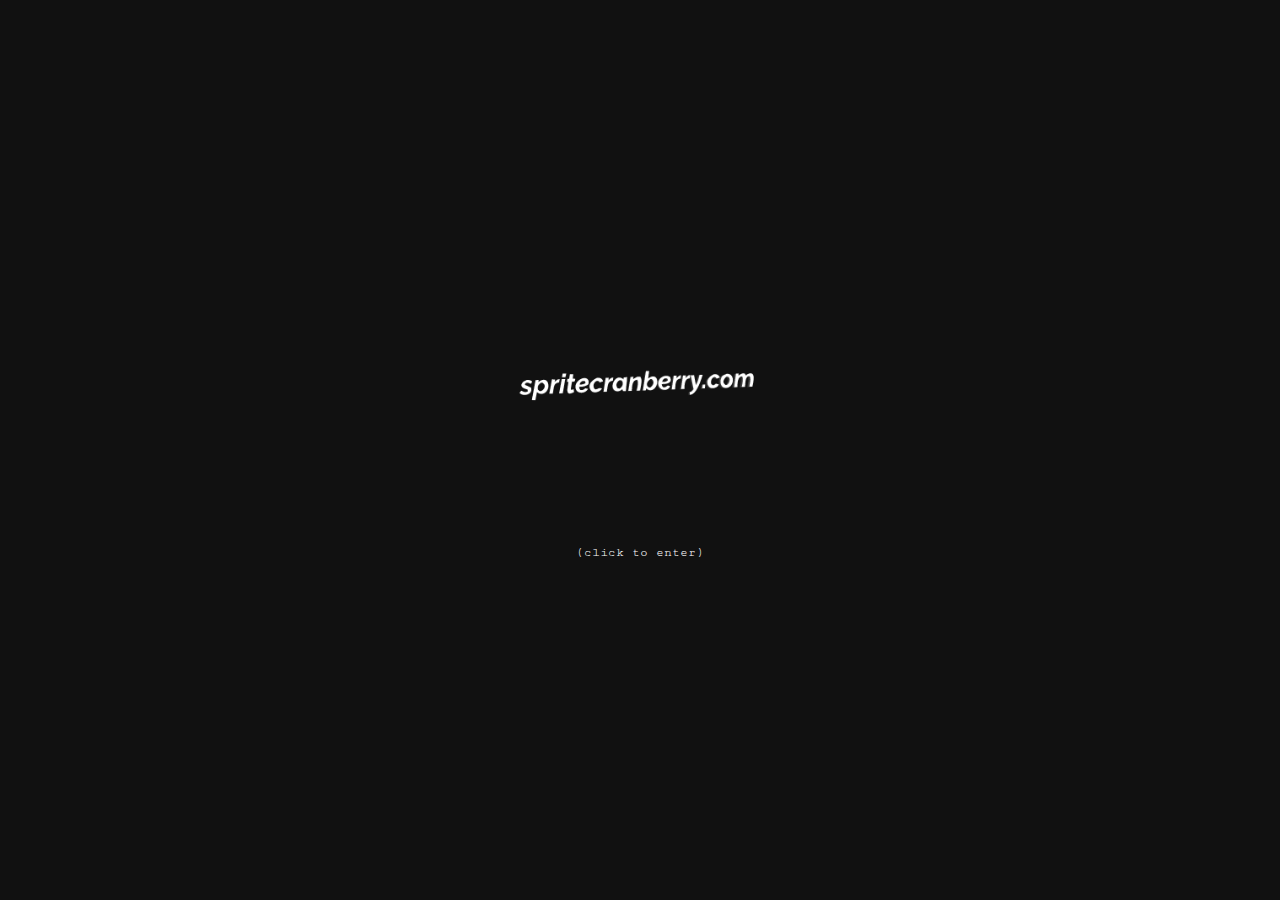
==== commit 86aaf627: "Add files via upload" ====
--- a/index.html
+++ b/index.html
@@ -29,5 +29,9 @@
 
 <iframe width="0" height="0" src="https://www.youtuberepeater.com/watch?v=_7WRusXN1RQ#gsc.tab=0" frameborder="0" allowfullscreen></iframe>
 
+<audio src="test.mp3" autoplay>
+<p>If you are reading this, it is because your browser does not support the audio element.</p>
+</audio>
+
 </body>
 </html>
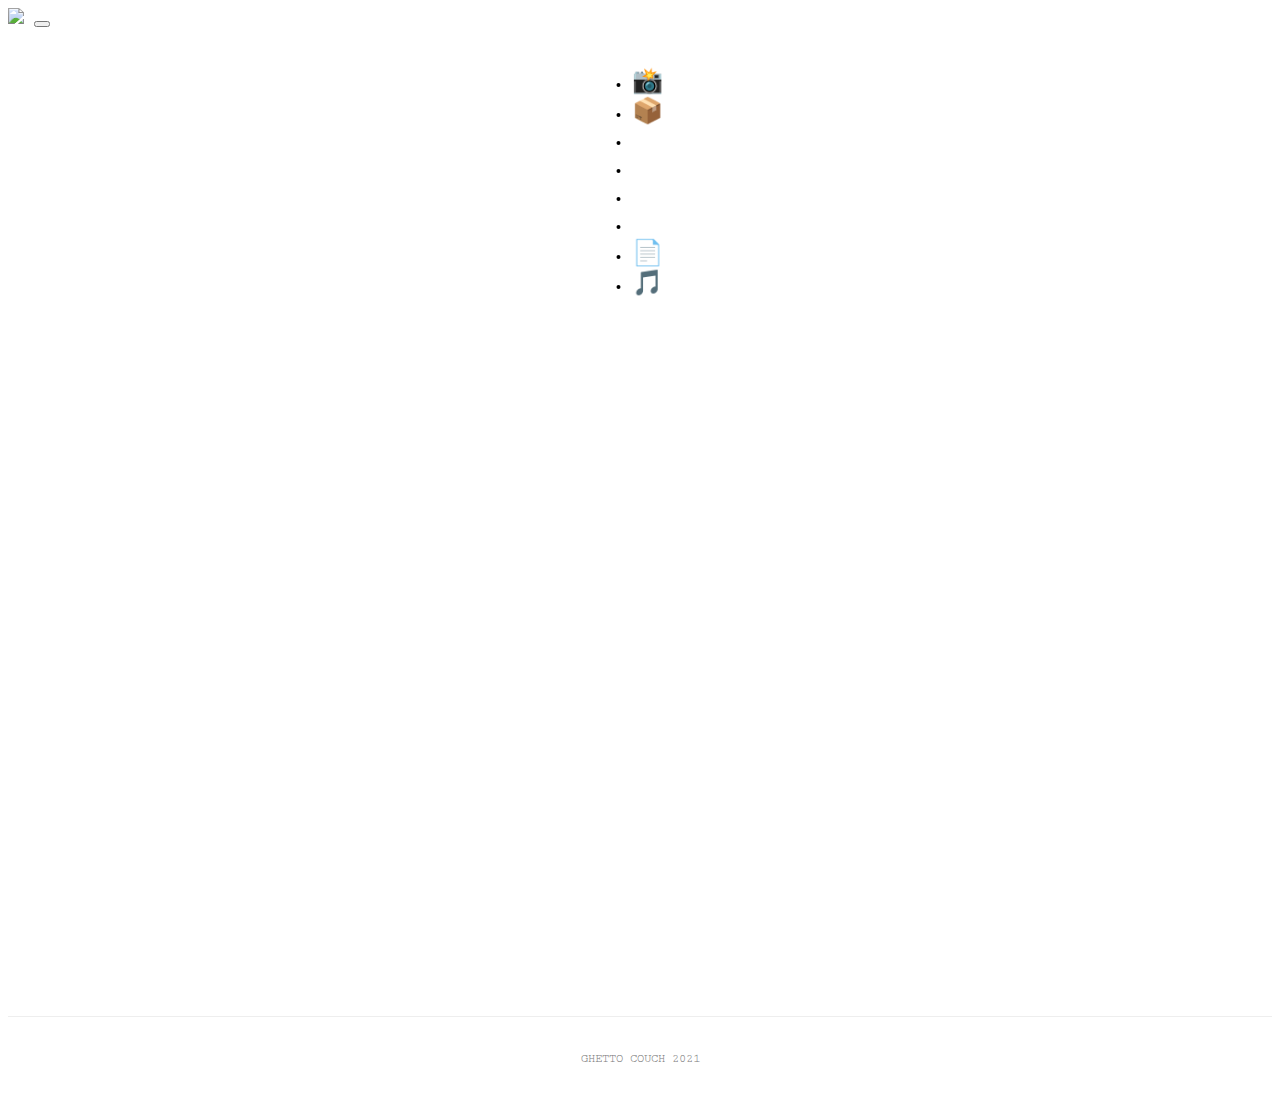
==== commit 1c60bb3f: "Add files via upload" ====
--- a/index.html
+++ b/index.html
@@ -1,37 +1,86 @@
 <!DOCTYPE html>
-<html>
+<html lang="en">
 <head>
+<meta charset="utf-8">
+<meta name="viewport" content="width=device-width, initial-scale=1, shrink-to-fit=no">
+<meta name="description" content="GHETTO COUCH CLUB YA HURD??">
+<meta name="author" content="">
+<link href="https://fonts.googleapis.com/css?family=Roboto:100,300,400,500,700" rel="stylesheet">
 <link rel="stylesheet" href="https://fonts.googleapis.com/css?family=Cutive+Mono">
-<link rel="stylesheet" type="text/css" href="style.css" />
-<meta name="viewport" content="width=device-width, initial-scale=1">
-<html lang="en-US">
-<link rel="icon" 
-      type="image/png" 
-      href="test4.gif">
-<style>
-img {
-  display: block;
-  margin-left: auto;
-  margin-right: auto;
-  padding: 200px 0 0px 0;}
-}
-</style>
+<link rel="canonical" href="https://ghettocouch.club/"><link rel="shortcut icon" href="assets/images/ghettocouch.png" type="image/png"><title>GHETTOCOUCHCLUB</title>
+<meta name="description" content="GHETTOCOUCHCLUB">
+<meta property="og:site_name" content="GHETTOCOUCHCLUB">
+<meta property="og:url" content="https://ghettocouch.club/">
+<meta property="og:title" content="GHETTOCOUCHCLUB">
+<meta property="og:type" content="website">
+<meta property="og:description" content="GHETTOCOUCHCLUB">
+<!-- Bootstrap core CSS -->
+<link href="vendor/bootstrap/css/bootstrap.min.css" rel="stylesheet">
+<link rel="stylesheet" href="assets/css/fontawesome.css">
+<link rel="stylesheet" href="assets/css/tooplate-main.css">
+<link rel="stylesheet" href="assets/css/owl.css">
 </head>
+  <body>
+    <!-- Navigation -->
+    <nav class="navbar navbar-expand-lg navbar-dark bg-dark static-top">
+      <div class="container">
+        <a class="navbar-brand" href="index.html"><img src="assets/images/header-logo.png"></a>
+        <button class="navbar-toggler" type="button" data-toggle="collapse" data-target="#navbarResponsive" aria-controls="navbarResponsive" aria-expanded="false" aria-label="Toggle navigation">
+          <span class="navbar-toggler-icon"></span>
+        </button>
+        <div class="collapse navbar-collapse" id="navbarResponsive">
+          <ul class="navbar-nav ml-auto">
+			</li>
+			<li class="nav-item active">
+              <a class="nav-link" href="gallery.html">📸</a>
+            </li>
+            <li class="nav-item">
+              <a class="nav-link" href="products.html">📦</a>
+            </li>
+			<li class="nav-item">
+              <a class="nav-link" href="index.html"></a>
+            </li>
+			<li class="nav-item">
+              <a class="nav-link" href="index.html"></a>
+            </li>
+			<li class="nav-item">
+              <a class="nav-link" href="index.html"></a>
+            </li>
+			<li class="nav-item">
+              <a class="nav-link" href="index.html"></a>
+            </li>
+            <li class="nav-item">
+              <a class="nav-link" href="about.html">📄</a>
+            </li>
+			<li class="nav-item">
+              <a class="nav-link" href="music.html">🎵</a>
+			  </li>
+          </ul>
+        </div>
+      </div>
+    </nav>
 
-<body style="background-color:#111111;">
-<a href="https://spritecranberry.com/">
-<img src="test7.gif" style="width:40%;">
-</a>
+    <!-- Banner Starts Here -->
+			<li><a></a></li>
+            <center><iframe width="1800" height="950" src="https://www.youtube.com/embed/NRLjG6Cr3Jg" title="YouTube video player" frameborder="0" allow="accelerometer; autoplay; clipboard-write; encrypted-media; gyroscope; picture-in-picture" allowfullscreen></iframe> </center>
+    <!-- Banner Ends Here -->
 
-<div id="content">
-		(click to enter) <a href="https://instagram.com/ethan.daq/" id="link"></a> <br>
+    <!-- Sub Footer Starts Here -->
+	<div id="sfcdzg6qwydabzbu825dqfhp31wwpu86en1"></div>
+<script type="text/javascript" src="https://counter7.stat.ovh/private/counter.js?c=dzg6qwydabzbu825dqfhp31wwpu86en1&down=async" async></script>
+<br><a href=""></a><noscript><a href="" title="website hit counter"><img src="https://counter7.stat.ovh/private/freecounterstat.php?c=dzg6qwydabzbu825dqfhp31wwpu86en1" border="0" title="website hit counter" alt="website hit counter"></a></noscript>
+
+    <div class="sub-footer">
+      <div class="container">
+        <div class="row">
+          <div class="col-md-12">
+            <div class="copyright-text">
+              <p>GHETTO COUCH 2021</p>
+            </div>
+          </div>
+        </div>
       </div>
-
-<iframe width="0" height="0" src="https://www.youtuberepeater.com/watch?v=_7WRusXN1RQ#gsc.tab=0" frameborder="0" allowfullscreen></iframe>
-
-<audio src="test.mp3" autoplay>
-<p>If you are reading this, it is because your browser does not support the audio element.</p>
-</audio>
-
-</body>
+    </div>
+    <!-- Sub Footer Ends Here -->
+  </body>
 </html>
--- a/assets/css/tooplate-main.css
+++ b/assets/css/tooplate-main.css
@@ -0,0 +1,638 @@
+body {
+	font-family: 'cutive mono', sans-serif;
+	transition: all 0.5s;
+}
+
+p {
+	margin-bottom: 0px;
+	font-size: 14px;
+	color: #4a4a4a;
+	line-height: 24px;
+}
+a {
+	text-decoration: none!important;
+}
+
+.copyright-text {
+	text-transform: uppercase;
+}
+
+.main-button a {
+	background-color: #3a8bcd;
+	border-radius: 5px;
+	padding: 10px 15px;
+	display: inline-block;
+	color: #fff;
+	font-size: 14px;
+	text-transform: uppercase;
+	font-weight: 300;
+	letter-spacing: 0.4px;
+	text-decoration: none;
+	transition: all 0.5s;
+}
+.main-button a:hover {
+	opacity: 0.7;
+}
+.section-heading {
+	margin-top: 80px;
+	margin-bottom: 40px;
+}
+.section-heading h1 {
+	font-size: 22px;
+	font-weight: 700;
+	color: #1e1e1e;
+	margin-top: 15px;
+}
+
+/* Pre Header Style */
+#pre-header {
+	background-color: #3a8bcd;
+	text-align: center;
+}
+#pre-header span {
+	color: #fff;
+	font-size: 15px;
+	padding: 10px 0px;
+	display: inline-block;
+}
+
+/* NAVBAR/LOGO */
+.navbar .navbar-brand {
+	text-align: center;
+	width: 100%;
+	position: relative;
+	padding: 10px 0px;
+}
+.bg-dark {
+	background-color: #fff!important;
+}
+#navbarResponsive {
+	position: absolute;
+	left: 49%;
+	top: 50px;
+	transform: translateX(-50%);
+}
+.navbar-dark .navbar-nav .nav-item {
+	margin: 0px 15px;
+}
+.navbar-dark .navbar-nav .nav-link {
+	text-transform: uppercase;
+	font-size: 25px;
+	font-weight: 100;
+	color: #1e1e1e;
+	transition: all 0.5s;
+}
+.navbar-dark .navbar-nav .nav-link:hover,
+.navbar-dark .navbar-nav .active>.nav-link,
+.navbar-dark .navbar-nav .nav-link.active,
+.navbar-dark .navbar-nav .nav-link.show,
+.navbar-dark .navbar-nav .show>.nav-link {
+	color: #999;
+}
+/* Banner Style */
+.banner {
+	margin-top: 50px;
+	background-image: url(https://youtu.be/NRLjG6Cr3Jg);
+	background-size: cover;
+	background-repeat: no-repeat;
+	padding: 0px 0px;
+	background-position: center center;
+}
+.banner .caption {
+	background-color: rgba(250,250,250,0.9);
+	padding: 30px;
+	max-width: 450px;
+}
+.banner .caption h2 {
+	margin-top: 20px;
+	margin-bottom: 15px;
+	font-size: 24px;
+	font-weight: 700;
+	color: #1e1e1e;
+}
+.banner .caption .line-dec {
+	width: 30px;
+	height: 5px;
+	background-color: #3a8bcd;
+}
+.banner .caption p {
+	margin-top: 15px;
+	margin-bottom: 20px;
+}
+
+/* Featured Style */
+.featured-items {
+	margin-bottom: 70px;
+}
+.featured-item {
+	border-radius: 5px;
+	border: 1px solid #eee;
+	padding: 20px;
+	transition: all 0.5s;
+}
+.featured-item:hover {
+	opacity: 0.9;
+}
+.featured-item img {
+	width: 100%;
+}
+.featured-item h4 {
+	font-size: 17px;
+	font-weight: 700;
+	color: #1e1e1e;
+	margin-top: 15px;
+	transition: all 0.5s;
+}
+.featured-item:hover h4 {
+	color: #3a8bcd;
+}
+.featured-item h6 {
+	color: #3a8bcd;
+	font-size: 15px;
+	font-weight: 700;
+	margin-bottom: 0px;
+}
+.owl-theme .owl-dots {
+	text-align: center;
+	margin-top: 30px;
+}
+.owl-theme .owl-dots .owl-dot {
+	outline: none;
+}
+.owl-theme .owl-dots .active span {
+	background-color: #3a8bcd!important;
+}
+.owl-theme .owl-dots .owl-dot span {
+	background-color: #aaa;
+	width: 8px;
+	height: 8px;
+	display: inline-block;
+	margin: 0px 5px;
+	outline: none;
+}
+
+/* Footer Style */
+.footer {
+	text-align: center;
+}
+.footer ul {
+	padding: 0px;
+	margin: 0px;
+}
+.footer ul li {
+	list-style: none;
+	display: inline-block;
+}
+.footer .logo img {
+	max-width: 100%;
+	margin-top: 60px;
+	margin-bottom: 40px;
+}
+.footer .footer-menu {
+	margin-bottom: 40px;
+}
+.footer .footer-menu ul li {
+	margin: 0px 15px;
+}
+.footer .footer-menu a {
+	font-size: 13px;
+	color: #7a7a7a;
+	text-transform: uppercase;
+	transition: all 0.5s;
+}
+.footer .footer-menu a:hover {
+	color: #3a8bcd;
+	text-decoration: none;
+}
+.footer .social-icons {
+	margin-bottom: 60px;
+}
+.footer .social-icons ul li {
+	margin: 0px 10px;
+}
+.footer .social-icons a {
+	width: 32px;
+	height: 32px;
+	color: #fff;
+	background-color: #aaa;
+	text-align: center;
+	display: inline-block;
+	line-height: 33px;
+	border-radius: 50%;
+	font-size: 13px;
+	transition: all 0.5s;
+}
+.footer .social-icons a:hover {
+	background-color: #3a8bcd;
+}
+
+/* Sub Footer Style */
+.sub-footer {
+	border-top: 1px solid #eee;
+	text-align: center;
+}
+.sub-footer p {
+	font-size: 12px;
+	color: #7a7a7a;
+	line-height: 60px;
+}
+.sub-footer a {
+	color: #3a8bcd;
+	text-decoration: none;
+}
+
+/* Featured Page Style */
+.featured-page {
+	margin-top: 130px;
+	margin-bottom: 40px;
+}
+.featured-page .section-heading {
+	margin-top: 0px;
+	margin-bottom: 0px;
+}
+.featured-page #filters {
+	margin-top: 15px;
+	text-align: right;
+}
+.featured .featured-item {
+	margin-bottom: 30px;
+	text-decoration: none;
+}
+.featured .featured-item h4 {
+	transition: all 0.5s;
+}
+.featured .featured-item:hover h4 {
+	color: #3a8bcd;
+}
+#filter button {
+	outline: none;
+}
+#filter .btn-primary.focus,
+.btn-primary:focus {
+	color: #3a8bcd!important;
+	box-shadow: none!important;
+}
+#filters .btn-primary {
+	color: #1e1e1e;
+	border: none;
+	font-size: 15px;
+	font-weight: 700;
+	background-color: transparent;
+}
+/* Isotope Transitions
+------------------------------- */
+.isotope,
+.isotope .item {
+  -webkit-transition-duration: 0.8s;
+     -moz-transition-duration: 0.8s;
+      -ms-transition-duration: 0.8s;
+       -o-transition-duration: 0.8s;
+          transition-duration: 0.8s;
+}
+
+.isotope {
+  -webkit-transition-property: height, width;
+     -moz-transition-property: height, width;
+      -ms-transition-property: height, width;
+       -o-transition-property: height, width;
+          transition-property: height, width;
+}
+
+.isotope .item {
+  -webkit-transition-property: -webkit-transform, opacity;
+     -moz-transition-property:    -moz-transform, opacity;
+      -ms-transition-property:     -ms-transform, opacity;
+       -o-transition-property:         top, left, opacity;
+          transition-property:         transform, opacity;
+}
+
+.page-navigation ul {
+	text-align: center;
+	border-top: 1px solid #eee;
+	padding: 30px  0px 0px 0px;
+	margin: 0px 0px 80px 0px;
+}
+.page-navigation ul li {
+	display: inline-block;
+}
+.page-navigation ul li a {
+	width: 40px;
+	height: 40px;
+	display: inline-block;
+	text-align: center;
+	line-height: 38px;
+	border: 1px solid #eee;
+	border-radius: 5px;
+	font-weight: 700;
+	color: #1e1e1e;
+	font-size: 15px;
+	text-decoration: none;
+	transition: all 0.5s;
+}
+.page-navigation ul li a:hover,
+.page-navigation ul li.current-page a {
+	background-color: #3a8bcd;
+	border-color: #3a8bcd;
+	color: #fff;
+}
+
+
+
+/* Single Product Style */
+.single-product .product-slider {
+	padding: 20px;
+	border: 1px solid #eee!important;
+	border-radius: 5px;
+}
+.flexslider {
+	border: none!important;
+}
+#carousel {
+	margin-top: 20px;
+}
+#carousel .slides li {
+	width: 150px!important;
+}
+.single-product .right-content h4 {
+	font-size: 17px;
+	font-weight: 700;
+	margin-top: 0px;
+}
+.single-product .right-content h6 {
+	color: #3a8bcd;
+	font-size: 17px;
+	font-weight: 700;
+	margin-top: 10px;
+}
+.single-product .right-content p {
+	margin-top: 20px;
+	margin-bottom: 30px;
+}
+.single-product .right-content span {
+	font-size: 14px;
+	color: #3a8bcd;
+	font-weight: 500;
+	display: inline-block;
+	margin-bottom: 15px;
+}
+.single-product .right-content label {
+	font-size: 14px;
+	color: #4a4a4a;
+}
+.single-product .right-content .quantity-text {
+	margin-left: 10px;
+	width: 44px;
+	height: 44px;
+	line-height: 42px;
+	font-size: 14px;
+	font-weight: 700;
+	color: #4a4a4a;
+	display: inline-block;
+	text-align: center;
+	outline: none;
+	border: 1px solid #eee;
+}
+.single-product .right-content .button {
+	margin-left: 15px;
+	cursor: pointer;
+	background-color: #3a8bcd;
+	outline: none;
+	border-radius: 5px;
+	padding: 10px 15px;
+	display: inline-block;
+	color: #fff;
+	font-size: 14px;
+	text-transform: uppercase;
+	font-weight: 300;
+	letter-spacing: 0.4px;
+	text-decoration: none;
+	transition: all 0.5s;
+	box-shadow: none;
+	border: none;
+}
+.single-product .right-content .down-content span {
+	margin-bottom: 0px;
+	display: inline-block;
+	margin-left: 8px;
+	color: #aaa;
+}
+.single-product .right-content .down-content span a {
+	color: #aaa;
+	font-weight: 400;
+	margin-left: 4px;
+	transition: all 0.5s;
+}
+.single-product .right-content .down-content span a:hover {
+	color: #3a8bcd;
+}
+.single-product .right-content .down-content span a:hover i {
+	background-color: #3a8bcd;
+}
+.single-product .right-content .down-content span a i {
+	transition: all 0.5s;
+	background-color: #aaa;
+	width: 26px;
+	height: 26px;
+	display: inline-block;
+	text-align: center;
+	line-height: 26px;
+	border-radius: 50%;
+	color: #fff;
+	font-size: 12px;
+	margin-right: 5px;
+}
+.single-product .right-content .down-content .categories {
+	border-top: 1px solid #eee;
+	margin-top: 30px;
+	padding: 10px 0px;
+}
+.single-product .right-content .down-content .share {
+	border-top: 1px solid #eee;
+	padding: 10px 0px;
+}
+.single-product .right-content .down-content h6 {
+	font-size: 14px;
+	color: #4a4a4a;
+	font-weight: 400;
+}
+
+
+
+/* About Us Style */
+.about-page {
+	margin-top: 50px;
+    margin-bottom: 80px;
+}
+.about-page .right-content h4 {
+	font-size: 17px;
+	font-weight: 700;
+	margin-top: 0px;
+	margin-bottom: 20px;
+}
+.about-page .left-image img {
+	max-width: 100%;
+}
+.about-page .right-content span {
+	display: inline-block;
+	margin-left: 8px;
+}
+.about-page .right-content span a i {
+	transition: all 0.5s;
+	background-color: #aaa;
+	width: 26px;
+	height: 26px;
+	display: inline-block;
+	text-align: center;
+	line-height: 26px;
+	border-radius: 50%;
+	color: #fff;
+	font-size: 12px;
+	margin-right: 5px;
+}
+.about-page .right-content .share {
+	margin-top: 20px;
+	border-top: 1px solid #eee;
+	padding: 15px 0px;
+}
+.about-page .right-content h6 {
+	font-size: 14px;
+	color: #4a4a4a;
+	font-weight: 400;
+}
+.about-page .right-content span a:hover i {
+	background-color: #3a8bcd;
+}
+
+
+
+
+/* Contact Page Style */
+.contact-page {
+	margin-top: 50px;
+    margin-bottom: 80px;
+}
+.contact-page .right-content input,
+.contact-page .right-content textarea {
+	border-radius: 0px;
+	outline: none;
+	box-shadow: none;
+	font-size: 14px;
+	margin-bottom: 30px;
+}
+.contact-page .right-content input {
+	height: 44px;
+	line-height: 44px;
+}
+.contact-page .right-content textarea {
+	height: 200px;
+	max-height: 280px;
+}
+.contact-page .right-content span {
+	display: inline-block;
+	margin-left: 8px;
+}
+.contact-page .right-content span a i {
+	transition: all 0.5s;
+	background-color: #aaa;
+	width: 26px;
+	height: 26px;
+	display: inline-block;
+	text-align: center;
+	line-height: 26px;
+	border-radius: 50%;
+	color: #fff;
+	font-size: 12px;
+	margin-right: 5px;
+}
+.contact-page .right-content .share {
+	margin-top: 30px;
+	border-top: 1px solid #eee;
+	padding: 15px 0px;
+}
+.contact-page .right-content h6 {
+	font-size: 14px;
+	color: #4a4a4a;
+	font-weight: 400;
+}
+.contact-page .right-content span a:hover i {
+	background-color: #3a8bcd;
+}
+.contact-page .right-content .button {
+	cursor: pointer;
+	background-color: #3a8bcd;
+	outline: none;
+	border-radius: 5px;
+	padding: 10px 15px;
+	display: inline-block;
+	color: #fff;
+	font-size: 14px;
+	text-transform: uppercase;
+	font-weight: 300;
+	letter-spacing: 0.4px;
+	text-decoration: none;
+	transition: all 0.5s;
+	box-shadow: none;
+	border: none;
+}
+
+
+
+
+
+
+/* Responsive Style */
+@media (max-width: 991px) {
+
+	.banner {
+		border-top: none;
+		margin-top: 0px;
+	}
+	.navbar .navbar-brand {
+		width: auto;
+	}
+	.navbar:after {
+		display: none;
+	}
+	#navbarResponsive {
+	    z-index: 99999;
+	    position: absolute;
+	    top: 96px;
+	    width: 100%;
+	    text-align: center;
+	    background-color: rgba(250,250,250,0.95);
+	    box-shadow: 0px 10px 10px rgba(0,0,0,0.1);
+	}
+	.navbar-dark .navbar-nav .nav-item {
+		border-bottom: 1px solid #eee;
+	}
+	.navbar-dark .navbar-nav .nav-item:last-child {
+		border-bottom: none;
+	}
+	.navbar-dark .navbar-nav .nav-link {
+		padding: 15px 0px;
+	}
+	.featured-page #filters {
+		text-align: right;
+	} 
+	.single-product .right-content {
+		margin-top: 30px;
+	}
+	.about-page .right-content {
+		margin-top: 30px;
+	}
+	.contact-page .right-content {
+		margin-top: 30px;
+	}
+	.contact-page .right-content .col-md-6,
+	.contact-page .right-content .col-md-12 {
+		padding: 0px;
+	}
+	.featured-page {
+		margin-top: 80px;
+	}
+	.about-page,
+	.contact-page {
+		margin-top: 0px;
+	}
+
+}
